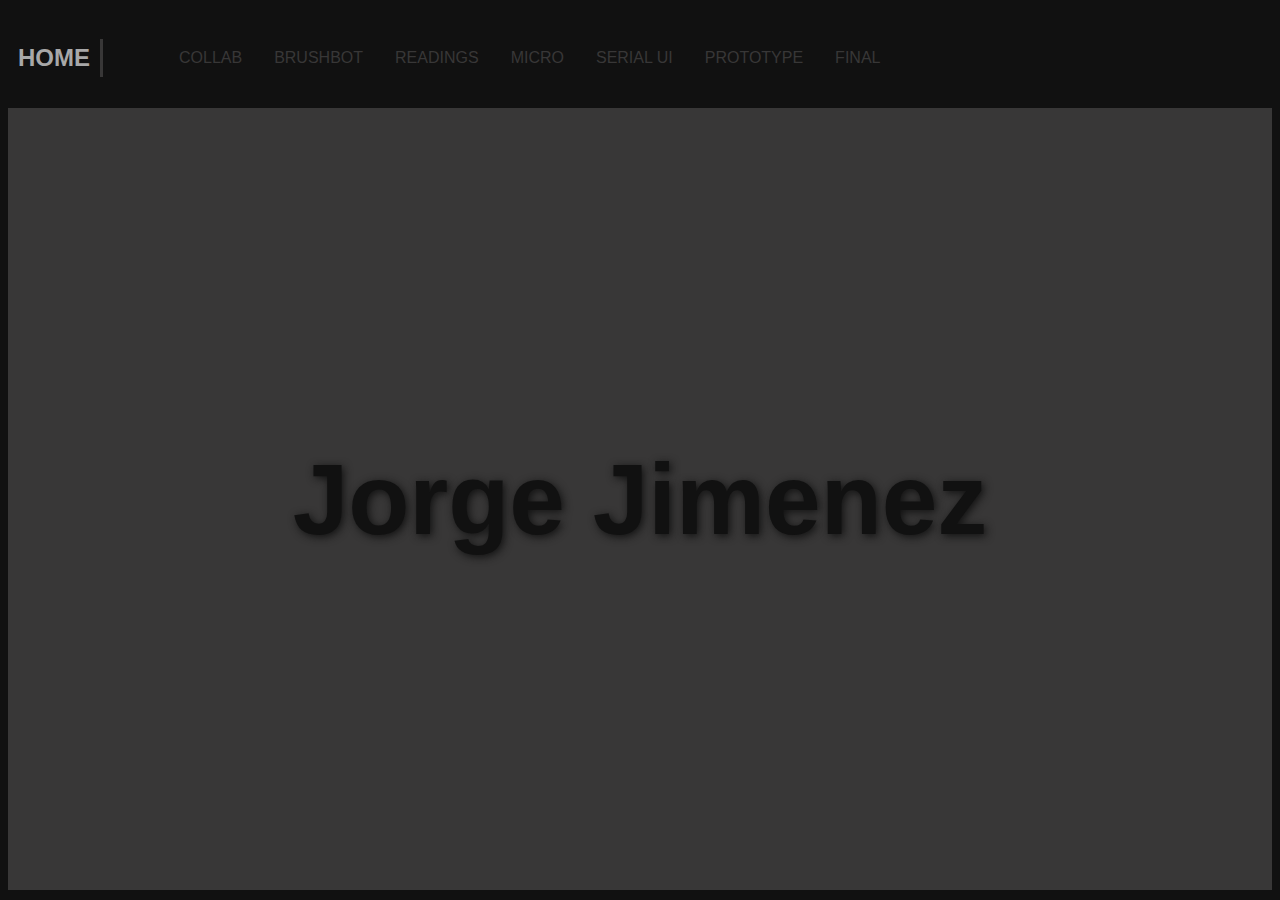
==== index.html @ 81eb13bc "art" ====
<!DOCTYPE html>
<html lang="en" dir="ltr">
  <head>
    <meta charset="utf-8">
    <title>Art 106</title>
    <meta name="viewport" content="width=device-width, initial-scale=1.0">
    <link rel="stylesheet" href="style.css">
  </head>
  <body>

    <header>
      <a href="index.html" class="header-home">Home</a>
      <nav>
        <ul>
          <li><a href="collab.html">Collab</a></li>
          <li><a href="brushbot.html">BrushBot</a></li>
          <li><a href="readings.html">Readings</a></li>
          <li><a href="micro.html">Micro</a></li>
          <li><a href="serial.html">Serial Ui</a></li>
          <li><a href="prototype.html">Prototype</a></li>
          <li><a href="final.html">Final</a></li>
        </ul>
      </nav>
    </header>

    <main>
      <section class="index-banner">
        <div class="vertical-center">
          <h2>Jorge Jimenez</h2>
        </div>

      </section>

    </main>

    <footer>

    </footer>

  </body>
</html>
---- style.css ----
*{
  text-decoration: none;
}

body{
  background-color: #111;
}


header{
  background-color: #111;
  width: 100%;
  height: 100%;
}

header .header-home{
  font-family: arial;
  font-size: 24px;
  font-weight: 900;
  color:#a8a8a8;
  text-transform: uppercase;
  display: block;
  margin: 0 auto;
  text-align: center;
  padding: 20px 0px;
}

a{

}

header nav ul{
  display: block;
margin: 0 auto;
width: fit-content;
}

header nav ul li{
  display: inline-block;
  float: left;
  list-style: none;
  padding: 0px 16px;
}

header nav ul li a{
  font-family: arial;
  font-size: 16px;
  color: #383737;
  text-transform: uppercase;
}

@media only screen and (min-width: 1000px){

  a:hover, a:active {
    /* background-color:  #383737; */
    color: red;
  }
  header .header-home{
    margin: 31px 0;
    text-align: left;
    line-height: 38px;
    padding: 0 10px 0 10px;
    border-right: 3px solid #383737;
    float: left;
  }

  header nav ul{
  margin: 20px 0px 0px 20px;
  float: left;
  }

  header nav ul li a{
    line-height: 60px;
  }
}


.index-banner{
  /* padding-top: 50px; */
  width: 100%;
  height: calc(100vh - 100px);
  background-color: #383737;
  background-repeat: no-repeat;
  background-position: center;
  background-size: cover;
  color: #234f63;
  display: table;
}

.vertical-center{
  display: table-cell;
  vertical-align: middle;
}

.index-banner h2{
  font-family: arial;
  font-size: 100px;
  line-height: 110px;
  color: #111;
  text-align: center;
  text-shadow: 2px 2px 8px #111;
}

@media only screen and (min-width: 1000px){
  .index-banner{
    /* padding-top: 20px; */
    width: 100%;
  height: calc(98vh - 100px);
    /* background-color: #111; */
    background-repeat: no-repeat;
    background-position: center;
    background-size: cover;
    color: #111;
    display: table;
  }


}



.wrapper{
  width: 100%;
  padding-top: 100px;
}

.img-info{
  width: 100%;
}

.img-info h2{
  padding: 30px 30px 10px;
  font-family: arial;
  font-size: 50px;
  text-align: center;
  color: #a8a8a8;
  line-height: 44px;
}

.img-read h2{
  padding: 30px 30px 10px;
  font-family: arial;
  font-size: 40px;
  text-align: left;
  color: #a8a8a8;
  line-height: 44px;
}

.img-read h3{
  padding: 30px 80px 10px;
  font-family: arial;
  font-size: 20px;
  text-align: left;
  color: #a8a8a8;
  line-height: 44px;
}

.img-title h2{
  padding: 3px 30px 0px;
  font-family: arial;
  font-size: 50px;
  text-align: left;
  color: #a8a8a8;
  line-height: 44px;
}
.img-info p{
  padding: 0px 200px 20px;
  font-family: arial;
  font-size: 16px;
  text-align: center;
  color: #a8a8a8;
  line-height: 44px;
}
.img-read p{
  padding: 0px 100px 20px;
  font-family: arial;
  font-size: 16px;
  text-align: left;
  color: #a8a8a8;
  line-height: 44px;
}

.img-me{
  /* background-color:#234f63; */
  display: block;
  margin-left: auto;
  margin-right: auto;
  padding-top: 10px;
  width: 50%;
}
.img-code{
  /* background-color:#234f63; */
  display: block;
  margin-left: auto;
  margin-right: auto;
  width: 80%;
}
.img-mee{
  /* background-color:#234f63; */
  display: block;
  margin-left: auto;
  margin-right: auto;
  width: 70%;
}

pre{
  background-color: white;
  display: block;
  font-family: monospace;
  margin: 1em 0px;
}
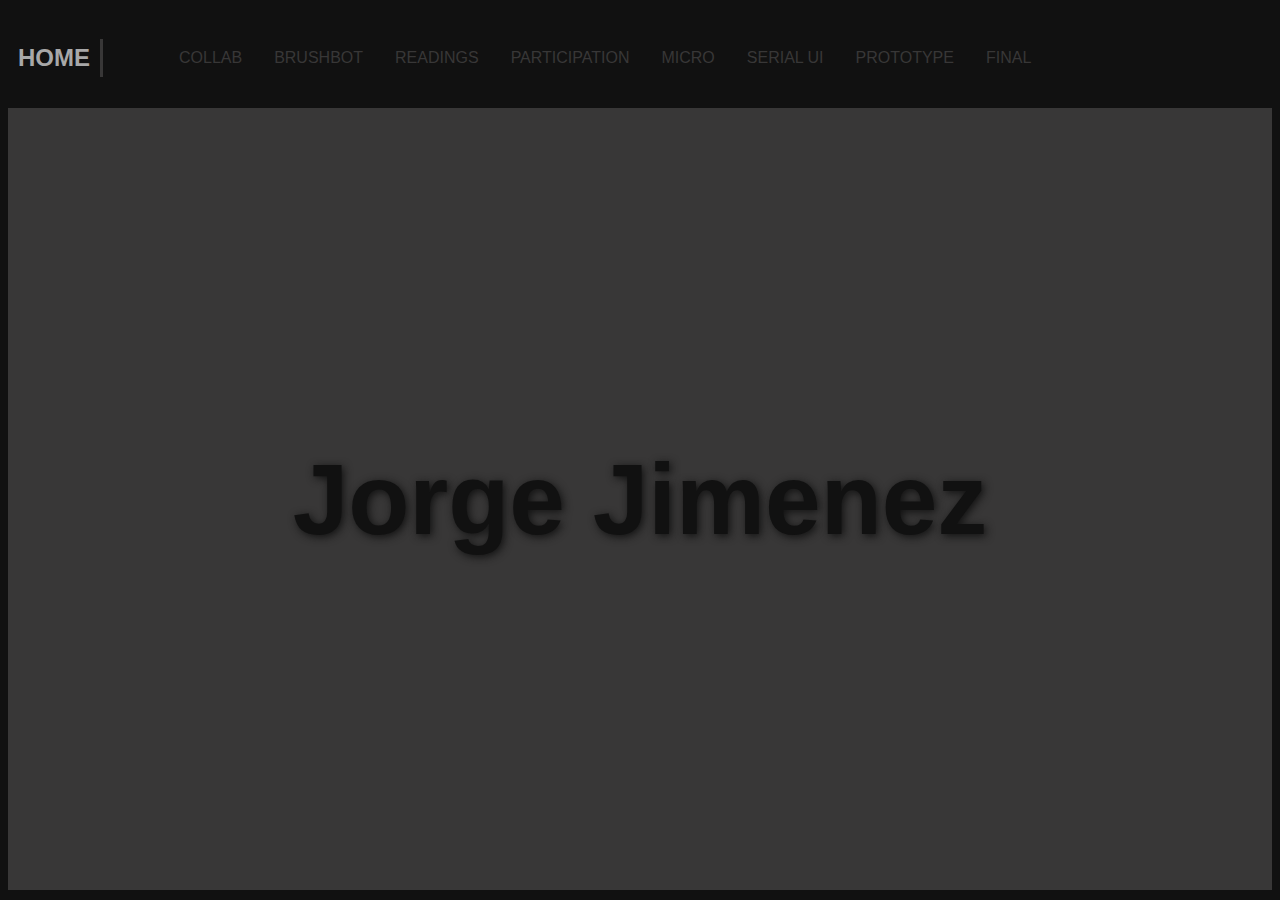
==== commit 1da992c5: "part" ====
--- a/index.html
+++ b/index.html
@@ -15,6 +15,7 @@
           <li><a href="collab.html">Collab</a></li>
           <li><a href="brushbot.html">BrushBot</a></li>
           <li><a href="readings.html">Readings</a></li>
+          <li><a href="Participation.html">Participation</a></li>
           <li><a href="micro.html">Micro</a></li>
           <li><a href="serial.html">Serial Ui</a></li>
           <li><a href="prototype.html">Prototype</a></li>
--- a/style.css
+++ b/style.css
@@ -163,11 +163,37 @@
   color: #a8a8a8;
   line-height: 44px;
 }
+
+.img-tit h2{
+  padding: 3px 100px 0px;
+  font-family: arial;
+  font-size: 20px;
+  text-align: left;
+  color: #a8a8a8;
+  line-height: 20px;
+}
 .img-info p{
   padding: 0px 200px 20px;
   font-family: arial;
   font-size: 16px;
   text-align: center;
+  color: #a8a8a8;
+  line-height: 44px;
+}
+.img-fo p{
+  padding: 0px 200px 20px;
+  font-family: arial;
+  font-size: 16px;
+  text-align: center;
+  color: #a8a8a8;
+  line-height: 44px;
+}
+
+.img-fo a{
+  padding: 0px 100px 20px;
+  font-family: arial;
+  font-size: 30px;
+  text-align: left;
   color: #a8a8a8;
   line-height: 44px;
 }
@@ -188,6 +214,7 @@
   padding-top: 10px;
   width: 50%;
 }
+
 .img-code{
   /* background-color:#234f63; */
   display: block;
@@ -202,10 +229,3 @@
   margin-right: auto;
   width: 70%;
 }
-
-pre{
-  background-color: white;
-  display: block;
-  font-family: monospace;
-  margin: 1em 0px;
-}
